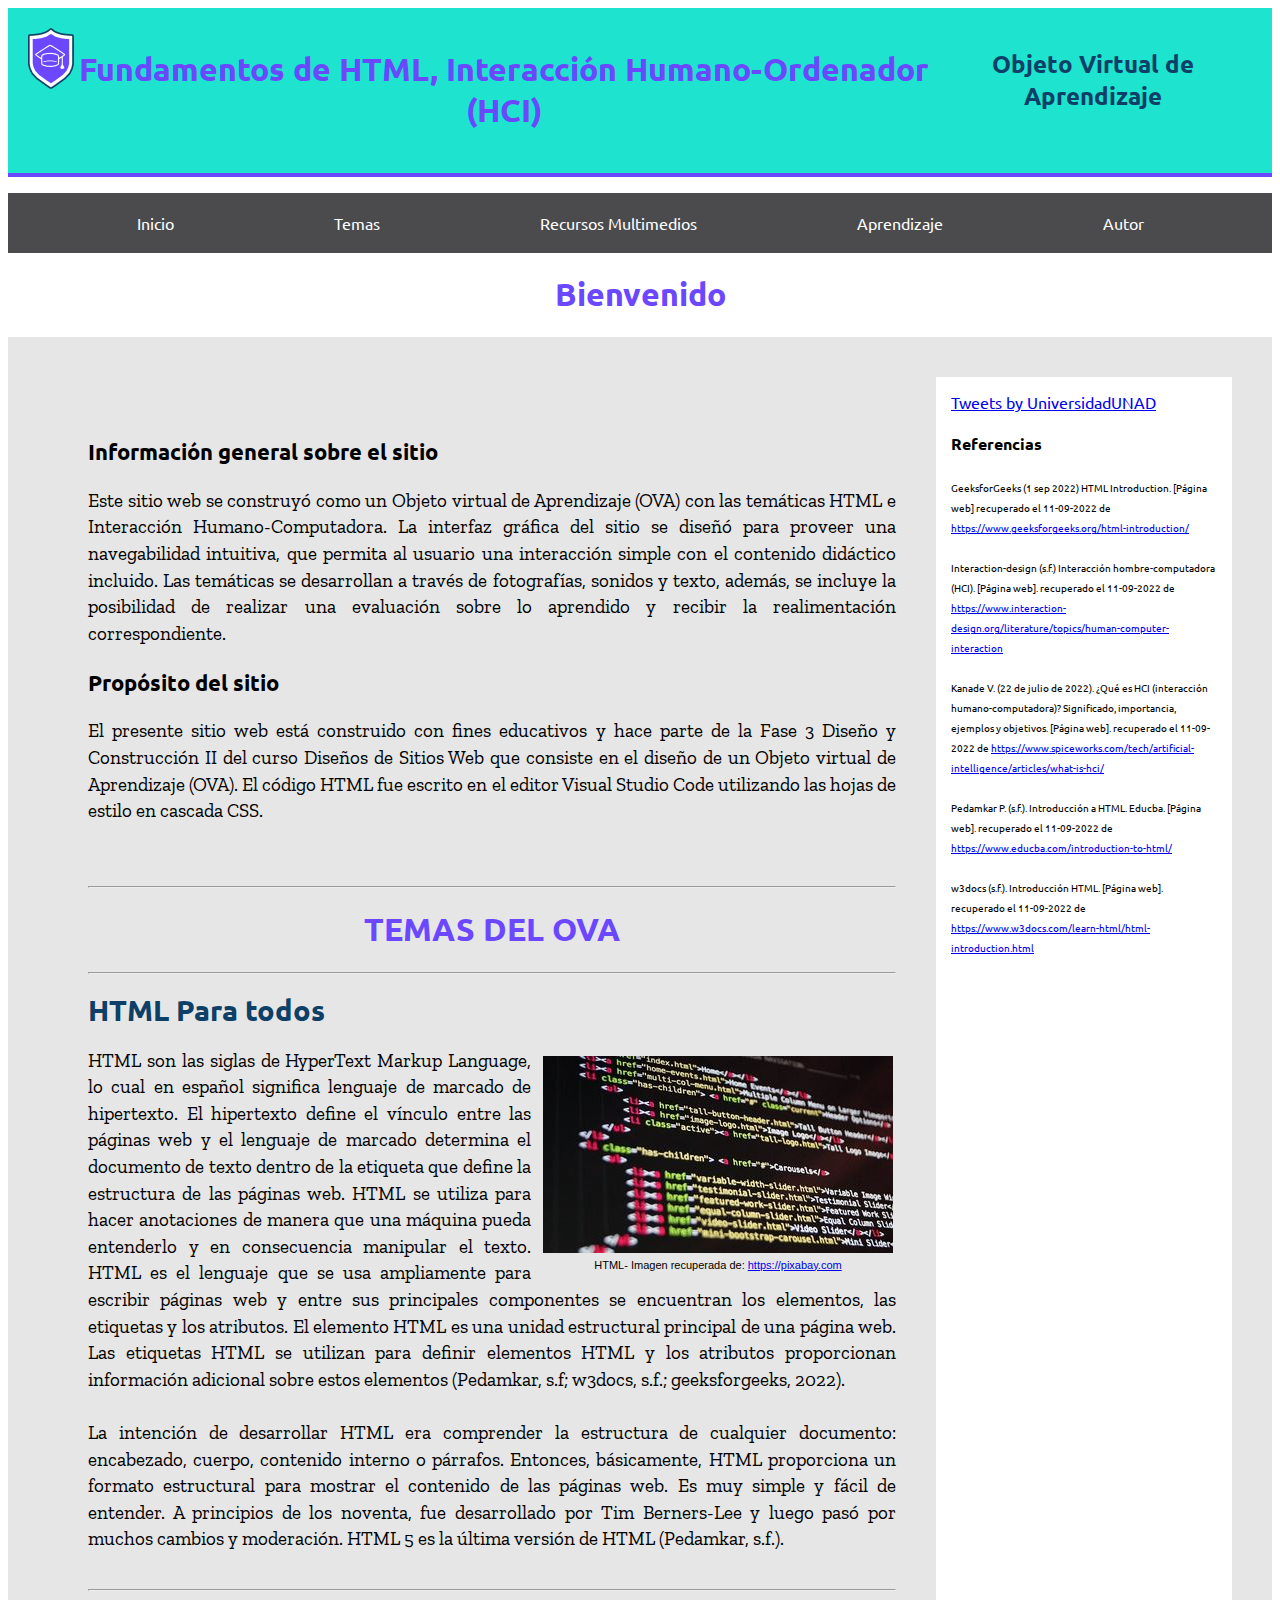
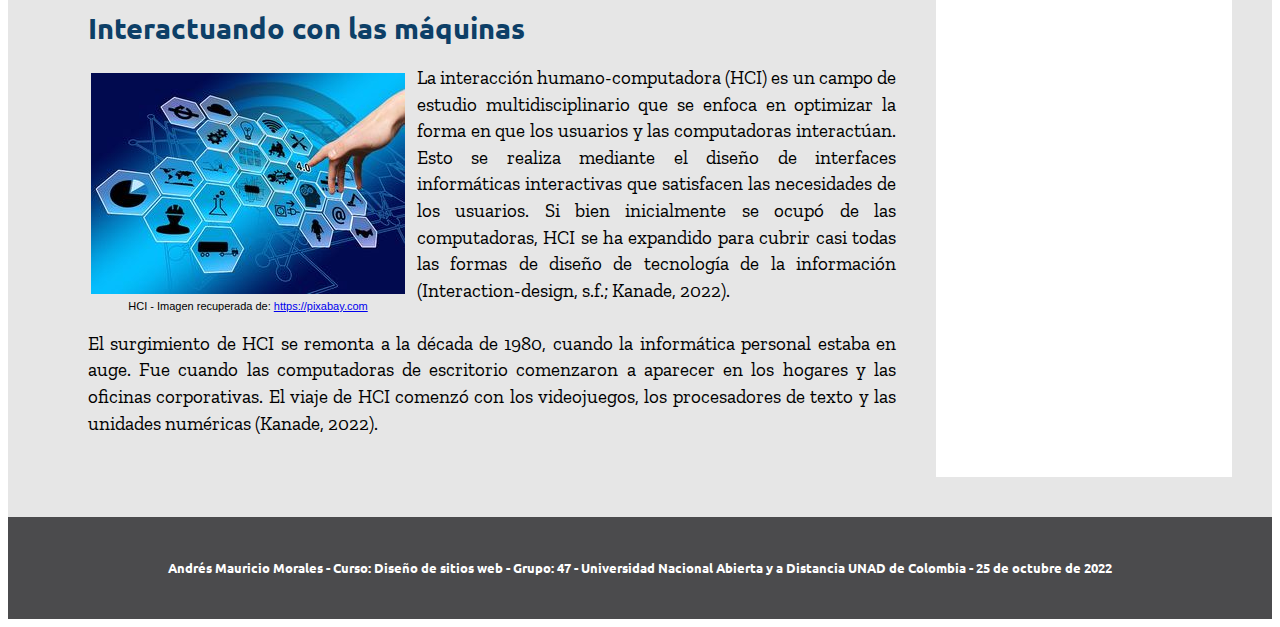
==== fase4/index.html @ 7ace8618 "bootstrap" ====
<!DOCTYPE html>
<html lang="es">

<head>
    <meta charset="UTF-8">
    <meta http-equiv="X-UA-Compatible" content="IE=edge">
    <meta name="viewport" content="width=device-width, initial-scale=1.0">
    <title>OVA</title>
    <link rel="stylesheet" href="css/estilos.css">
    <link href='http://fonts.googleapis.com/css?family=ubuntu&subset=cyrillic,latin' rel='stylesheet' type='text/css' />
    <link href="https://fonts.googleapis.com/css2?family=Zilla+Slab:wght@300&display=swap" rel="stylesheet">
    <style type="text/css">
        body {
            font-family: 'Ubuntu', sans-serif;
        }
    </style>
    <link rel="icon" href="img/favicon.png">
    </style>

</head>

<body>
    <header class="encabezado">
        <img src="img/logo.png" alt="logotipo de la pagina" height="61" width="46">
        <h1>Fundamentos de HTML, Interacción Humano-Ordenador (HCI)</h1>
        </div>
        <div class="ova">
            <h2>Objeto Virtual de Aprendizaje</h2>
        </div>
    </header>
    <div class="separador"></div>
    <nav>
        <ul class="botonera">
            <li><a href=index.html>Inicio</a></li>
            <li><a href=#>Temas</a>
                <ul>
                    <li><a href=tema1html.html>HTML para todos</a></li>
                    <li><a href=tema2hci.html>Interactuando con las máquinas</a></li>
                </ul>
            </li>
            <li><a href=#>Recursos Multimedios</a>
                <ul>
                    <li><a href=recurso1html.html>¿Qué es HTML?</a></li>
                    <li><a href=recurso2hci.html>Interacción Humano-Ordenador</a></li>
                </ul>
            </li>
            <li><a href=#>Aprendizaje</a>
                <ul>
                    <li><a href=actividad1.html>Actividad HTML</a></li>
                    <li><a href=actividad2.html>Actividad HCI</a></li>
                </ul>
            </li>
            <li><a href=#>Autor</a>
                <ul>
                    <li><a href=about.html>Acerca de</a></li>
                </ul>
            </li>
        </ul>
    </nav>

    <div>
        <h1>Bienvenido</h1>
    <h2></h2>
    
    <main class="cuerpo">
        <section class="seccion">
            <article class="parrafo">
                <h3>Información general sobre el sitio</h3>
                Este sitio web se construyó como un Objeto virtual de Aprendizaje (OVA) con las temáticas HTML e
                Interacción Humano-Computadora. La interfaz gráfica del sitio se diseñó para proveer una navegabilidad
                intuitiva, que permita al usuario una interacción simple con el contenido didáctico incluido. Las
                temáticas se desarrollan a través de fotografías, sonidos y texto, además, se incluye la posibilidad de
                realizar una evaluación sobre lo aprendido y recibir la realimentación correspondiente.

                <h3>Propósito del sitio</h3>
                El presente sitio web está construido con fines educativos y hace parte de la Fase 3 Diseño y
                Construcción II del curso Diseños de Sitios Web que consiste en el diseño de un Objeto virtual de
                Aprendizaje (OVA). El código HTML fue escrito en el editor Visual Studio Code utilizando las hojas de
                estilo en cascada CSS. <br><br><br>
            </article>
            <hr>
            <h1>TEMAS DEL OVA</h1>
            <hr>
            <article class="parrafo">
                <h2>HTML Para todos</h2>
                <div class="imagen derecha">
                    <img src="img/html0.jpg" alt="imagen sobre html" /> <br />
                    HTML- Imagen recuperada de:  <a href="https://pixabay.com/es/photos/c%c3%b3digo-html-digital-codificaci%c3%b3n-1076536/"> https://pixabay.com</a>
                </div>
                HTML son las siglas de HyperText Markup Language, lo cual en español significa lenguaje de marcado de
                hipertexto. El hipertexto define el vínculo entre las páginas web y el lenguaje de marcado determina el
                documento de texto dentro de la etiqueta que define la estructura de las páginas web. HTML se utiliza
                para hacer anotaciones de manera que una máquina pueda entenderlo y en consecuencia manipular el texto.
                HTML es el lenguaje que se usa ampliamente para escribir páginas web y entre sus principales componentes
                se encuentran los elementos, las etiquetas y los atributos. El elemento HTML es una unidad estructural
                principal de una página web. Las etiquetas HTML se utilizan para definir elementos HTML y los atributos
                proporcionan información adicional sobre estos elementos (Pedamkar, s.f; w3docs, s.f.; geeksforgeeks,
                2022). <br><br>
                La intención de desarrollar HTML era comprender la estructura de cualquier documento: encabezado,
                cuerpo, contenido interno o párrafos. Entonces, básicamente, HTML proporciona un formato estructural
                para mostrar el contenido de las páginas web. Es muy simple y fácil de entender. A principios de los
                noventa, fue desarrollado por Tim Berners-Lee y luego pasó por muchos cambios y moderación. HTML 5 es la
                última versión de HTML (Pedamkar, s.f.). 
            </article>
            <article class="parrafo">
                <br><hr>
                <h2>Interactuando con las máquinas</h2>
                <div class="imagen izquierda">
                    <img src="img/hci.jpg" alt="imagen sobre HCI" /> <br />
                    HCI - Imagen recuperada de: <a href="https://pixabay.com/es/photos/industria-industria-4-web-red-2630319/">https://pixabay.com</a> 
                </div>
                La interacción humano-computadora (HCI) es un campo de estudio multidisciplinario que se enfoca en
                optimizar la forma en que los usuarios y las computadoras interactúan. Esto se realiza mediante el
                diseño de interfaces informáticas interactivas que satisfacen las necesidades de los usuarios. Si bien
                inicialmente se ocupó de las computadoras, HCI se ha expandido para cubrir casi todas las formas de
                diseño de tecnología de la información (Interaction-design, s.f.; Kanade, 2022). <br><br>
                El surgimiento de HCI se remonta a la década de 1980, cuando la informática personal estaba en auge. Fue
                cuando las computadoras de escritorio comenzaron a aparecer en los hogares y las oficinas corporativas.
                El viaje de HCI comenzó con los videojuegos, los procesadores de texto y las unidades numéricas (Kanade,
                2022).

            </article>
        </section>
        <aside class="lateral">
            <a class="twitter-timeline" data-height="600"
                href="https://twitter.com/UniversidadUNAD?ref_src=twsrc%5Etfw">Tweets by UniversidadUNAD</a>
            <script async src="https://platform.twitter.com/widgets.js" charset="utf-8"></script>
            <h4>Referencias</h4>
            <FONT SIZE=1>
                GeeksforGeeks (1 sep 2022) HTML Introduction. [Página web] recuperado el 11-09-2022 de
                <a href="https://www.geeksforgeeks.org/html-introduction/">https://www.geeksforgeeks.org/html-introduction/</a>
                <br><br>
                Interaction-design (s.f.) Interacción hombre-computadora (HCI). [Página web]. recuperado el 11-09-2022 de
                <a href="https://www.interaction-design.org/literature/topics/human-computer-interaction">https://www.interaction-design.org/literature/topics/human-computer-interaction</a>                
                <br><br>
                Kanade V. (22 de julio de 2022). ¿Qué es HCI (interacción humano-computadora)? Significado, importancia,
                ejemplos y objetivos. [Página web]. recuperado el 11-09-2022 de
                <a href="https://www.spiceworks.com/tech/artificial-intelligence/articles/what-is-hci/">https://www.spiceworks.com/tech/artificial-intelligence/articles/what-is-hci/</a>                
                <br><br>
                Pedamkar P. (s.f.). Introducción a HTML. Educba. [Página web]. recuperado el 11-09-2022 de
                <a href="https://www.educba.com/introduction-to-html/">https://www.educba.com/introduction-to-html/</a>                
                <br><br>
                w3docs (s.f.). Introducción HTML. [Página web]. recuperado el 11-09-2022 de
                <a href="https://www.w3docs.com/learn-html/html-introduction.html">https://www.w3docs.com/learn-html/html-introduction.html</a>                                
            </font>
        </aside>
    </main>
    <footer class="pie">
        <h5>Andrés Mauricio Morales - Curso: Diseño de sitios web - Grupo: 47 - Universidad Nacional Abierta y a
            Distancia UNAD de Colombia - 25 de octubre de 2022</h5>
    </footer>
</body>
---- fase4/css/estilos.css ----
h1 {
    color: #6B48FF;
    font-family: 'Ubuntu', sans-serif;
    text-align: center;
}

h2 {
    color: #0D3F67;
    font-family: 'Ubuntu', sans-serif;
}

h3{
    font-family: 'Ubuntu', sans-serif;
}

.encabezado {
    display: flex;
    flex-direction: row;
    justify-content: space-between;
    background-color: #1EE3CF;
    color: #0D3F67;
    padding: 20px;
}

.ova {
    text-align: center;
    display: flex;
    flex-direction: column;
    color: #6B48FF;
}

.separador {

    background-color: #6B48FF;
    padding: 2px;
}

ul {
    list-style: none;
}

/* .container-fluid {
    background-color: #4B4B4D;
} */

.botonera {
    background-color: #4B4B4D;
    padding: 0px 20px;
    text-align: center;
    display: flex;
    flex-direction: row;
    flex-wrap: wrap;
    justify-content: center;
    align-items: flex-start;
}

.botonera>li {
    float: left;
}

.botonera li a {
    background-color: #4B4B4D;
    color: white;
    text-decoration: none;
    padding: 20px 80px;
    display: block;
}

.botonera li a:hover {
    background-color: #6B48FF;
}

.botonera li ul {
    display: none;
    margin-left: auto;
    margin-right: auto;
    position: absolute;
    min-width: 140px;
}

.botonera li:hover>ul {
    display: block;
}

.botonera li ul li {
    position: relative;
}

.botonera li ul li ul {
    right: 140px;
}

.cuerpo {
    background-color: #E6E6E6;
    padding: 40px;
    display: grid;
    grid-template-columns: 1fr 1fr 1fr 1fr;
}

.lateral {

    background-color: white;
    padding: 15px;
    grid-column: 4/5;
}

.seccion {

    background-color: #E6E6E6;
    padding: 40px;
    grid-column: 1/4;
}

.pie {

    text-align: center;
    background-color: #4B4B4D;
    color: white;
    padding: 20px;
}

.imagen {
    padding: 3px;
    font: 11px/1.4em Arial, sans-serif;
    text-align: center;
}

.derecha {
    margin: 0.5em 0pt 0.5em 0.8em;
    float: right;
}

.izquierda {
    margin: 0.5em 0.8em 0.5em 0;
    float: left;
}

.parrafo{
    font: 19px/1.4em  'Zilla Slab', serif;
    text-align: justify;
}
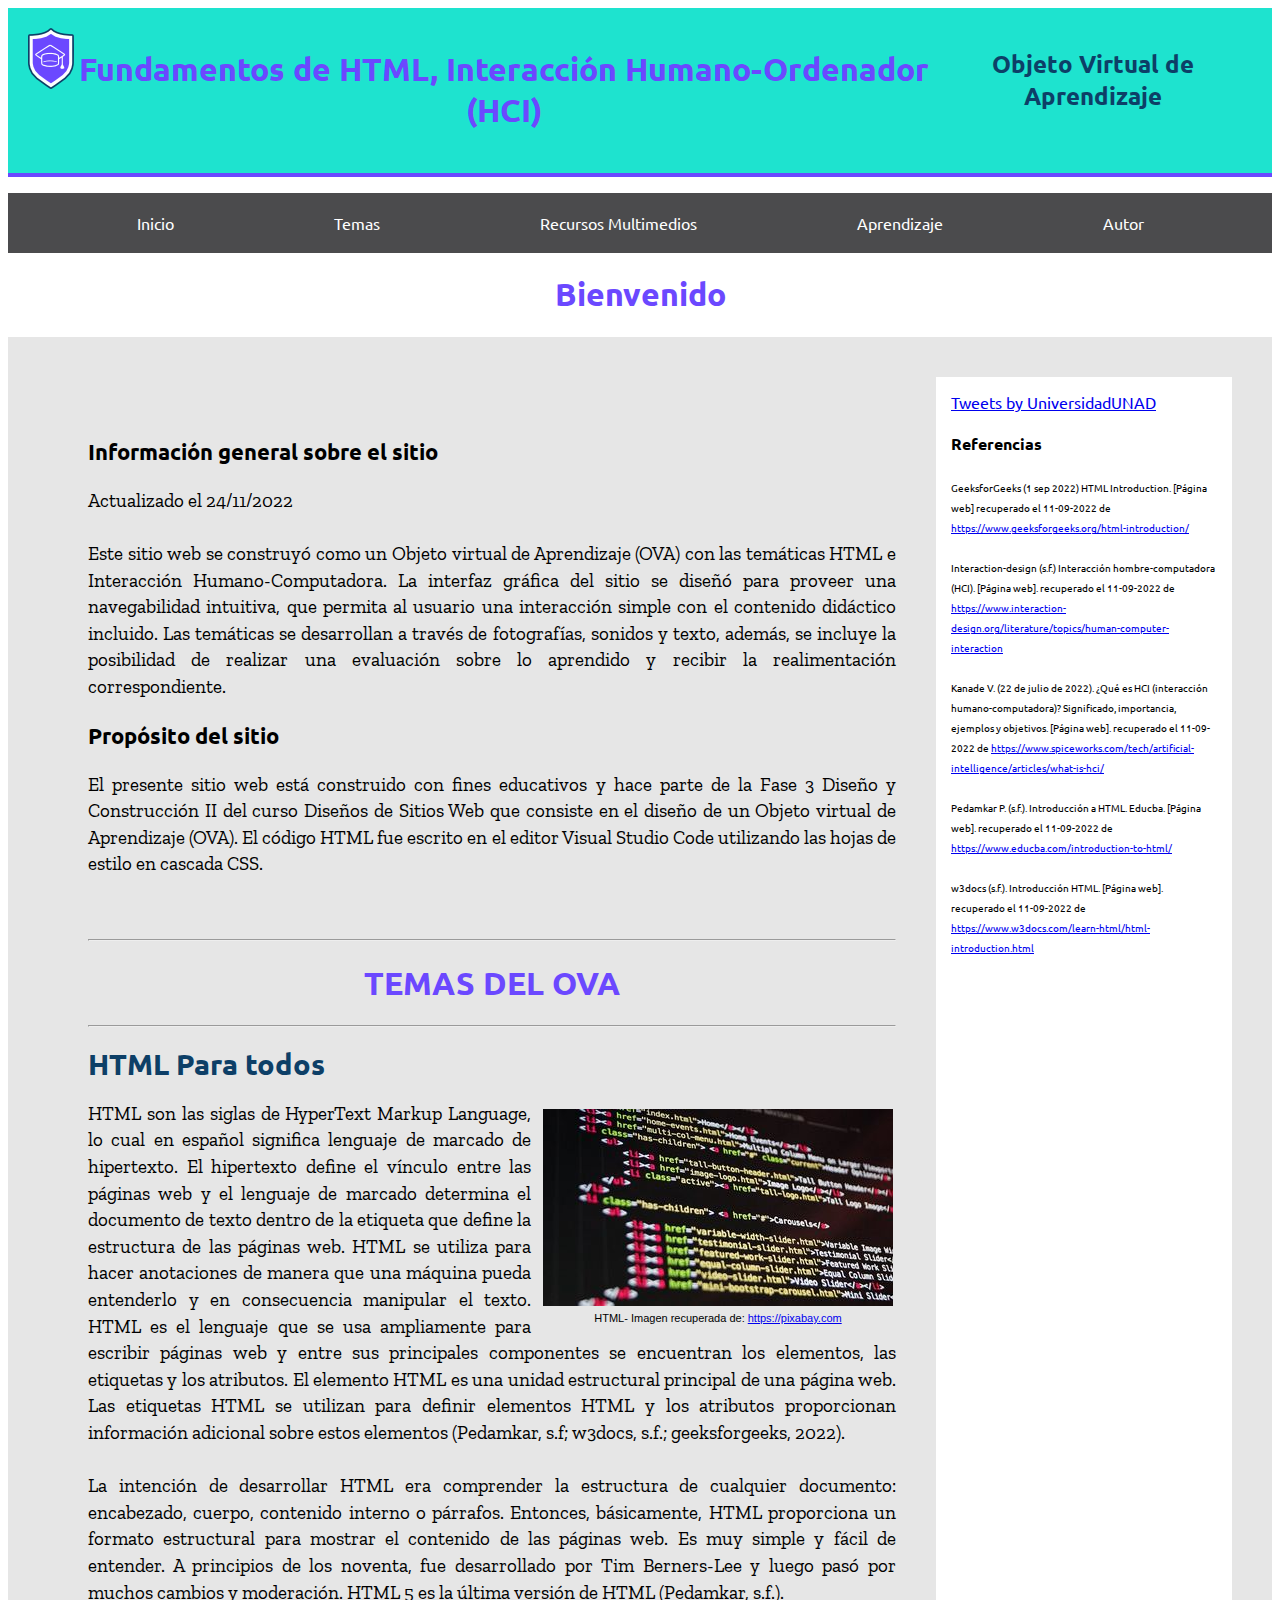
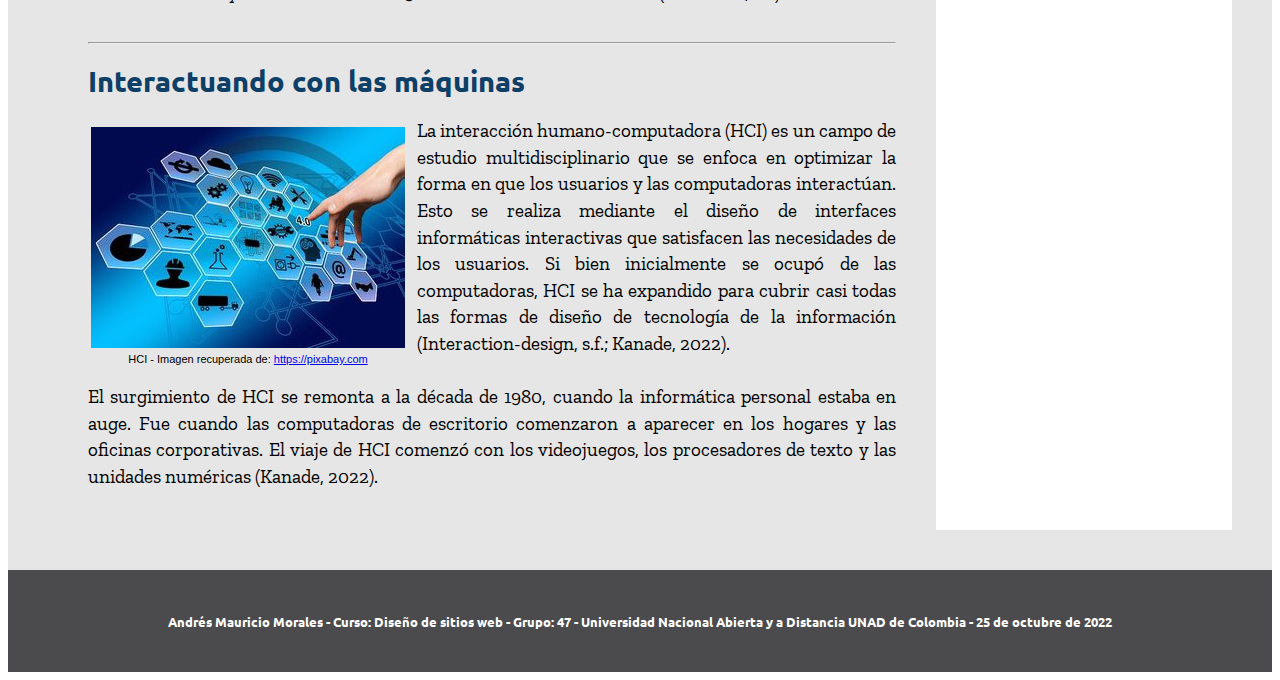
==== commit 0d98dbe0: "Entrega Fase 4" ====
--- a/fase4/index.html
+++ b/fase4/index.html
@@ -4,8 +4,9 @@
 <head>
     <meta charset="UTF-8">
     <meta http-equiv="X-UA-Compatible" content="IE=edge">
-    <meta name="viewport" content="width=device-width, initial-scale=1.0">
-    <title>OVA</title>
+    <meta name="description"
+        content="Este sitio web se construyó como un Objeto virtual de Aprendizaje (OVA) con las temáticas HTML e Interacción Humano-Computadora.">
+    <title>Objeto Virtual de Aprendizaje</title>
     <link rel="stylesheet" href="css/estilos.css">
     <link href='http://fonts.googleapis.com/css?family=ubuntu&subset=cyrillic,latin' rel='stylesheet' type='text/css' />
     <link href="https://fonts.googleapis.com/css2?family=Zilla+Slab:wght@300&display=swap" rel="stylesheet">
@@ -66,6 +67,7 @@
         <section class="seccion">
             <article class="parrafo">
                 <h3>Información general sobre el sitio</h3>
+                Actualizado el 24/11/2022 <br><br>
                 Este sitio web se construyó como un Objeto virtual de Aprendizaje (OVA) con las temáticas HTML e
                 Interacción Humano-Computadora. La interfaz gráfica del sitio se diseñó para proveer una navegabilidad
                 intuitiva, que permita al usuario una interacción simple con el contenido didáctico incluido. Las
